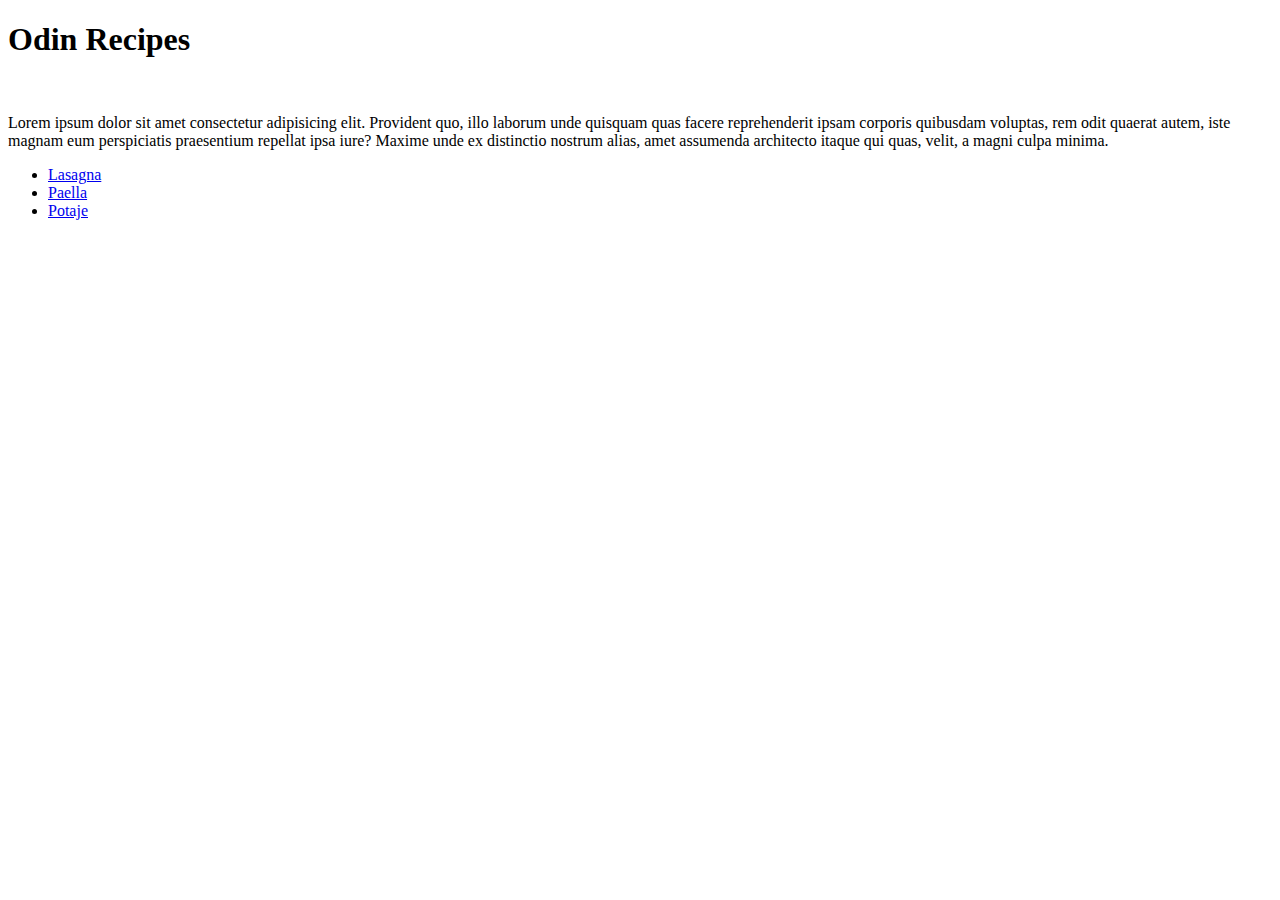
==== index.html @ 6d277ff2 "Update from vscode test." ====
<!DOCTYPE html>
<html lang="en">
  <head>
    <meta charset="UTF-8" />
    <meta http-equiv="X-UA-Compatible" content="IE=edge" />
    <meta name="viewport" content="width=device-width, initial-scale=1.0" />
    <title>Recipes</title>
  </head>
  <body>
    <h1>Odin Recipes</h1>
    <img src="recipes/images/recetas.jpg" width="500" alt="" />

    <p>
      Lorem ipsum dolor sit amet consectetur adipisicing elit. Provident quo,
      illo laborum unde quisquam quas facere reprehenderit ipsam corporis
      quibusdam voluptas, rem odit quaerat autem, iste magnam eum perspiciatis
      praesentium repellat ipsa iure? Maxime unde ex distinctio nostrum alias,
      amet assumenda architecto itaque qui quas, velit, a magni culpa minima.
    </p>

    <ul>
      <li><a href="recipes/lasagna.html">Lasagna</a></li>
      <li><a href="recipes/paella.html">Paella</a></li>
      <li><a href="recipes/potaje.html">Potaje</a></li>
    </ul>
  </body>
</html>
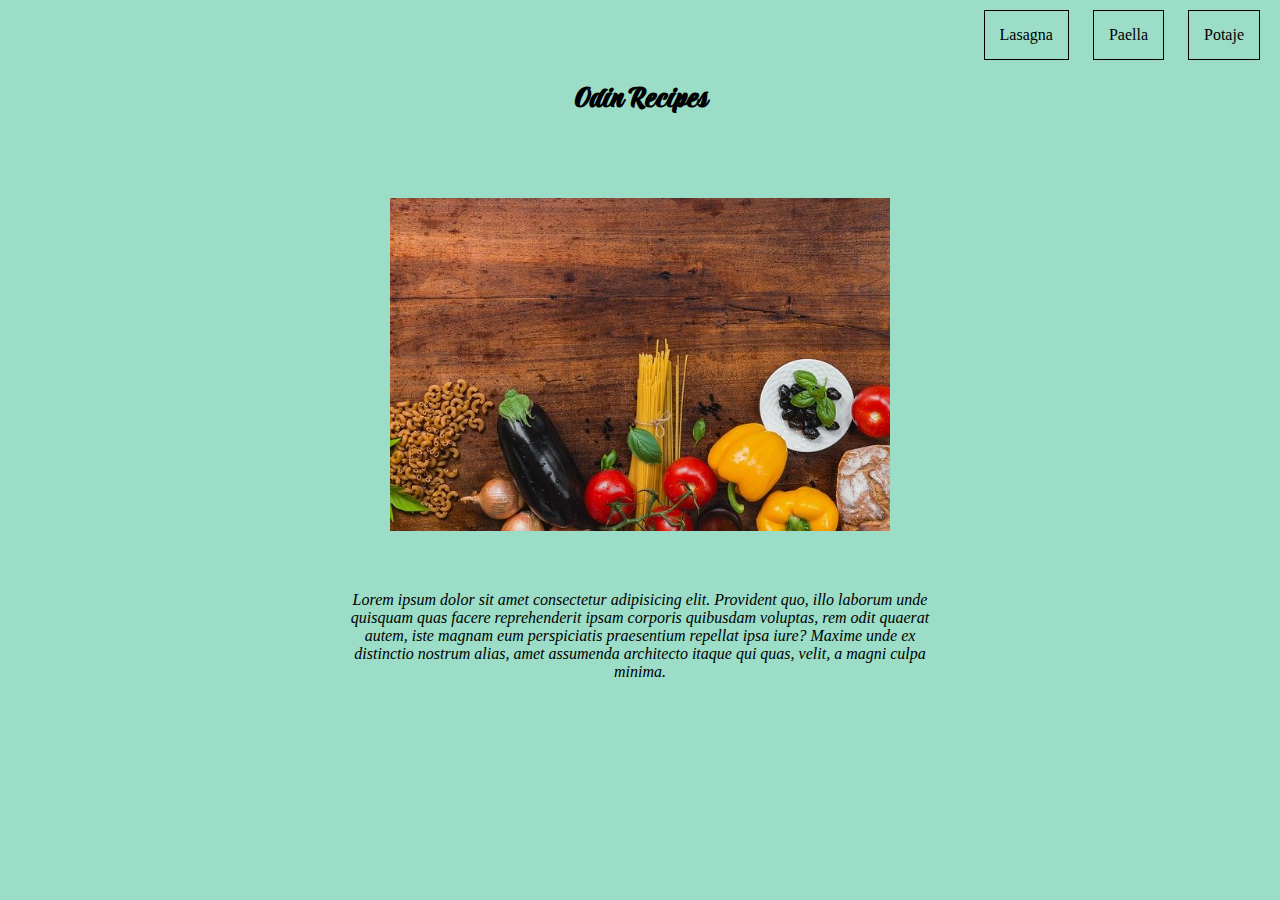
==== commit feb50907: "Update 15 dic 2021" ====
--- a/index.html
+++ b/index.html
@@ -5,10 +5,19 @@
     <meta http-equiv="X-UA-Compatible" content="IE=edge" />
     <meta name="viewport" content="width=device-width, initial-scale=1.0" />
     <title>Recipes</title>
+    <link rel="stylesheet" href="style.css" />
   </head>
   <body>
+    <div class="nav-bar">
+      <ul>
+        <li><a href="lasagna.html">Lasagna</a></li>
+        <li><a href="paella.html">Paella</a></li>
+        <li><a href="potaje.html">Potaje</a></li>
+      </ul>
+    </div>
+
     <h1>Odin Recipes</h1>
-    <img src="recipes/images/recetas.jpg" width="500" alt="" />
+    <img src="images/recetas.jpg" width="500" alt="" class="center" />
 
     <p>
       Lorem ipsum dolor sit amet consectetur adipisicing elit. Provident quo,
@@ -17,11 +26,5 @@
       praesentium repellat ipsa iure? Maxime unde ex distinctio nostrum alias,
       amet assumenda architecto itaque qui quas, velit, a magni culpa minima.
     </p>
-
-    <ul>
-      <li><a href="recipes/lasagna.html">Lasagna</a></li>
-      <li><a href="recipes/paella.html">Paella</a></li>
-      <li><a href="recipes/potaje.html">Potaje</a></li>
-    </ul>
   </body>
 </html>
--- a/style.css
+++ b/style.css
@@ -0,0 +1,48 @@
+@import url('https://fonts.googleapis.com/css2?family=Praise&family=Roboto:ital,wght@1,700&display=swap');
+
+* {
+  margin: 0%;
+  padding: 0%;
+  box-sizing: border-box;
+}
+
+body {
+  background-color: rgb(155, 221, 199);
+}
+
+ul {
+  position: relative;
+  float: right;
+}
+
+ul li {
+  display: inline-flex;
+  padding: 15px;
+  margin: 10px 20px 0 0;
+  border: 1px solid black;
+}
+
+ul li a {
+  text-decoration: none;
+  color: black;
+}
+
+h1 {
+  text-align: center;
+  padding: 80px;
+  font-family: 'Praise', cursive;
+}
+
+.center {
+  display: block;
+  margin-left: auto;
+  margin-right: auto;
+}
+
+p {
+  width: 50%;
+  text-align: center;
+  margin: 40px auto;
+  padding: 20px;
+  font-style: italic;
+}
